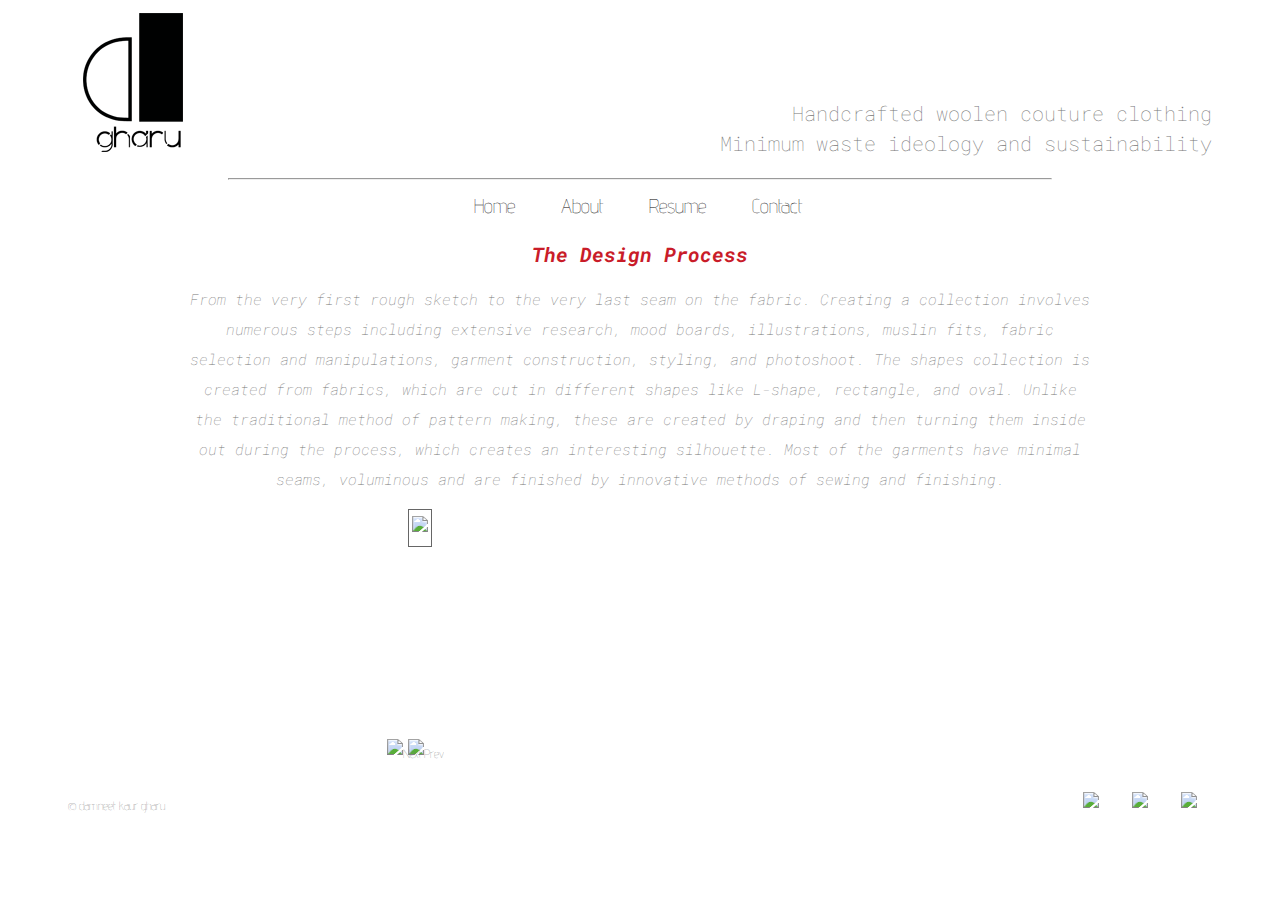
==== about.html @ de8ee16b "Create about.html" ====
<!DOCTYPE html>
<html>
<head>
  <title>Damneet Fashion portfolio</title>
  <meta charset="utf-8"/>
  <link rel="stylesheet" type="text/css" href="main.css">
  <link href="https://fonts.googleapis.com/css?family=Advent+Pro" rel="stylesheet">
  <link href="https://fonts.googleapis.com/css?family=Roboto+Mono:300i" rel="stylesheet">
  
  <script src= "https://code.jquery.com/jquery-3.2.1.min.js"></script>
    
    <script src ="javascript.js" type= "text/javascript"></script>

</head>
<body>
    <div id="wrap">
     <div class="logo">
         <left> 
            <img src="logo2.png"/>
         </left>
        </div>
   
        <div class="textonhomepage">
        
        <p>Handcrafted woolen couture clothing<br/>
Minimum waste ideology and sustainability</p>
        </div>
        </div>
    
    
    <hr class="horizontalline" />
    
    <!--navigationbar-->
    
    <div>
        
    <ul class="nav">
        
        <li><a href="file:///Users/livethecolor/Desktop/Brackets/Index.html">Home</a></li>
        <li><a href="about.html">About</a></li>
        <li><a href="resume.html">Resume</a></li>
        <li><a href="contact.html">Contact</a></li>
    </ul>
    </div>

     <div class="designprocess">
        <h1>The Design Process</h1>
    
    <p>
   From the very first rough sketch to the very last seam on the fabric. Creating a collection involves numerous steps including extensive research, mood boards, illustrations, muslin fits, fabric selection and  manipulations, garment construction, styling, and photoshoot.
   The shapes collection is created from fabrics, which are cut in different shapes like L-shape, rectangle, and oval. Unlike the traditional method of pattern making, these are created by draping and then turning them inside out during the process, which creates an interesting silhouette. Most of the garments have minimal seams, voluminous and are finished by innovative methods of sewing and finishing.
     </p>
   </div>
        

    <!--ImagesSlider-->

<div class = "mainslider">

      
        <div class = "slider-outer">
        <img src="processbook/arrow-left.png" class= "prev" alt= "Prev">
        <div class = "slider-inner">
      
        <img src = "processbook/final/a.jpg" class="active">
        <img src = "processbook/final/b.jpg">
        <img src = "processbook/final/c.jpg">
        <img src = "processbook/final/d.jpg">
        <img src = "processbook/final/e.jpg">
        <img src = "processbook/final/f.jpg">
        <img src = "processbook/final/g.jpg">
        <img src = "processbook/final/h.jpg">
        <img src = "processbook/final/i.jpg">
        <img src = "processbook/final/j.jpg">
        <img src = "processbook/final/k.jpg">
        <img src = "processbook/final/l.jpg">
      </div>
      <img src="processbook/arrow-right.png" class= "next" alt= "Next">
</div>
        

</div>
    <div class="footer">
        <p>&copy damneet kaur gharu</p>
        </div>
        
        <div class="navfooter">
        <a href="https://www.linkedin.com/in/damneet-gharu-57810435/" target="_blank"><img src="socialmedia/linkdin.png" height= "30" hspace="15"></a>
        
        <a href="https://www.facebook.com/damneet.kaur.gharu" target="_blank"><img src="socialmedia/facebook.png" height= "30" hspace="15"></a>
        
        <a href="https://www.instagram.com/damneetkaur/" target="_blank"><img src="socialmedia/insta.png" height= "30" hspace="15"></a>
            </div>

    
    </body>
</html>
---- main.css ----
body {
 
    
  
}

.logo{
    padding: 75px;
    padding-bottom: 10px;
    padding-top: 5px;
    position:absolute;
    
   
    
  }

.textonhomepage{
    text-align: right;
        font-family: 'Roboto Mono', monospace;
    font-size: 20px;
        font-style: normal;
    padding-right: 60px;
    float:right;
    padding-bottom: 0;
    padding-top: 70px;
    

    
}
.horizontalline {
    border: normal;
    width:65%;
    
}
.nav {
    font-family: 'Advent Pro', sans-serif;
    background-color: #ffffff;
    list-style: none;
    text-align: center;
    padding: 5px 10px 5px 5px; 
    margin: 0;
    font-size: 20px;
    word-spacing: 2em;
    
    
}
.nav > li{
    display: inline-block;
    padding-right: 0 25px 0 25px;
    
}
.nav> li > a {
    text-decoration: none;
    color: #000000;
}
.nav > li > a:hover{
    color: #b5b5b5;
    
    
    }
.footer{
    padding-top: 10px;
    padding-left: 60px;
    position: absolute;
    padding-bottom: 20px;
    
}
    
.navfooter{
    float:right;
    padding-right: 60px; 
    padding-top: 20px;
    padding-bottom: 20px;
    }    
    

.image {
    padding-top: 20px;
    border-radius: 8px;
    max-width: 100%;
    height: auto;
   }


.popup: hover{
    
    
}
.textpage1{

    text-align: center;
        font-family: 'Roboto Mono', monospace;
    font-size: 15px;
        font-style: italic;
    padding: 180px;
    padding-bottom: 0px;
    padding-top: 0px;
    
}

.textpage1 h1 {
    font-style:normal;
        text-align: center;
    font-size: 20px;
    padding: 0px;
    color: #c91c29;
    
}
.textpage2{

    text-align: center;
        font-family: 'Roboto Mono', monospace;
    font-size: 15px;
        font-style: italic;
    padding: 180px;
    padding-bottom: 0px;
    padding-top: 0px;
}
.textpage2 h2 {
    font-style:normal;
        text-align: center;
    font-size: 20px;
    padding: 0px;
    color: #bc2ea1;
}
.textpage3{

    text-align: center;
        font-family: 'Roboto Mono', monospace;
    font-size: 15px;
        font-style: italic;
    padding: 180px;
    padding-bottom: 0px;
    padding-top: 0px;
}
    
    .textpage3 h3 {
    font-style:normal;
        text-align: center;
    font-size: 20px;
    padding: 0px;
    color: #c91c29;
}

   
/* styling the about me page (image slider) */

.mainslider{
    
    margin: 0px 300px 0px 300px;
    overflow: auto;
    padding: 0px 100px 0px 100px;


}
.slider-inner{
    
    position:relative;
    overflow:hidden;
    float:left;
    padding: 3px;
    border:#666 solid 1px;
}

.slider-inner img{
    display:none;
    

}
.slider-inner img.active{
    display:inline-block;
}

.prev,.next{
    float:left;
    margin-top:230px;
    cursor: pointer;
}

.prev{
    position:relative;
    margin-right:-45px;
    z-index:100;


}
.next{
    position:relative;
    margin-left:-45px;
    z-index:100;

}
 
/* contact form 

.formbody {
     
     font-family: 'Advent Pro', sans-serif;
     max-width:500px;
     display: block;
     margin: 20px auto;
     font-size: 20px;
     padding: 0px;
    
}
.submitbutton {

    color: white;
    padding: 12px 20px;
    border: none;
    border-radius: 4px;
    cursor: pointer;
} */


body {
  font-family: 'Advent Pro', sans-serif;
  font-weight: 100;
  font-size: 12px;
  line-height: 30px;
  color: #777;

  
}

.container {
  max-width: 450px;
  width: 100%;
  margin:0px auto;
  position: relative;
}

.contact input[type="text"],
.contact input[type="email"],
.contact input[type="tel"],
.contact input[type="url"],
.contact textarea,
.contact button[type="submit"] {
  font-family: 'Roboto Mono', monospace;
}

.contact {
  
  padding: 15px;
  margin: 0px 0px 0px 0px;
  
}

.contact h4 {
  margin: 5px 0 15px;
  display: block;
  font-size: 30px;
  font-weight: 400;

}

fieldset {
  border: medium none !important;
  margin: 0 0 10px;
  min-width: 100%;
  padding: 0;
  width: 100%;
}

.contact input[type="text"],
.contact input[type="email"],
.contact input[type="tel"],
.contact input[type="url"],
.contact textarea {
  width: 100%;
  border: 1px solid #ccc;
  background: #FFF;
  margin: 0 0 5px;
  padding: 10px;
}

.contact input[type="text"]:hover,
.contact input[type="email"]:hover,
.contact input[type="tel"]:hover,
.contact input[type="url"]:hover,
.contact textarea:hover {
  -webkit-transition: border-color 0.3s ease-in-out;
  -moz-transition: border-color 0.3s ease-in-out;
  transition: border-color 0.3s ease-in-out;
  border: 1px solid #aaa;
}

.contact textarea {
  height: 100px;
  max-width: 100%;
  resize: none;
}

.contact button[type="submit"] {
  cursor: pointer;
  width: 100%;
  border: none;
  background: #4CAF50;
  color: #FFF;
  margin: 0 0 5px;
  padding: 10px;
  font-size: 15px;

}

.contact button[type="submit"]:hover {
  background: #43A047;
  -webkit-transition: background 0.3s ease-in-out;
  -moz-transition: background 0.3s ease-in-out;
  transition: background-color 0.3s ease-in-out;
}

.contact button[type="submit"]:active {
  box-shadow: inset 0 1px 3px rgba(0, 0, 0, 0.5);
}

.contact input:focus,
.contact textarea:focus {
  outline: 0;
  border: 1px solid #aaa;
}

::-webkit-input-placeholder {
  color: #888;
}

:-moz-placeholder {
  color: #888;
}

::-moz-placeholder {
  color: #888;
}

:-ms-input-placeholder {
  color: #888;
}

.contactpagetext{
    text-align: center;
        font-family: 'Roboto Mono', monospace;
    font-size: 15px;
        font-style: italic;
    padding: 180px;
    padding-bottom: 0px;
    padding-top: 0px;
}

/* about page text*/
.designprocess h1 {
     
    text-align: center;
    font-size: 20px;
    padding: 0px;
    color: #c91c29;
    font-family: 'Roboto Mono', monospace;

}
.designprocess   {
    
    
    text-align: center;
        font-family: 'Roboto Mono', monospace;
    font-size: 15px;
        font-style: italic;
    padding: 180px;
    padding-bottom: 0px;
    padding-top: 0px;
   
    
}
.resumeimage{
  padding: 50px 0px 0px 0px;
}
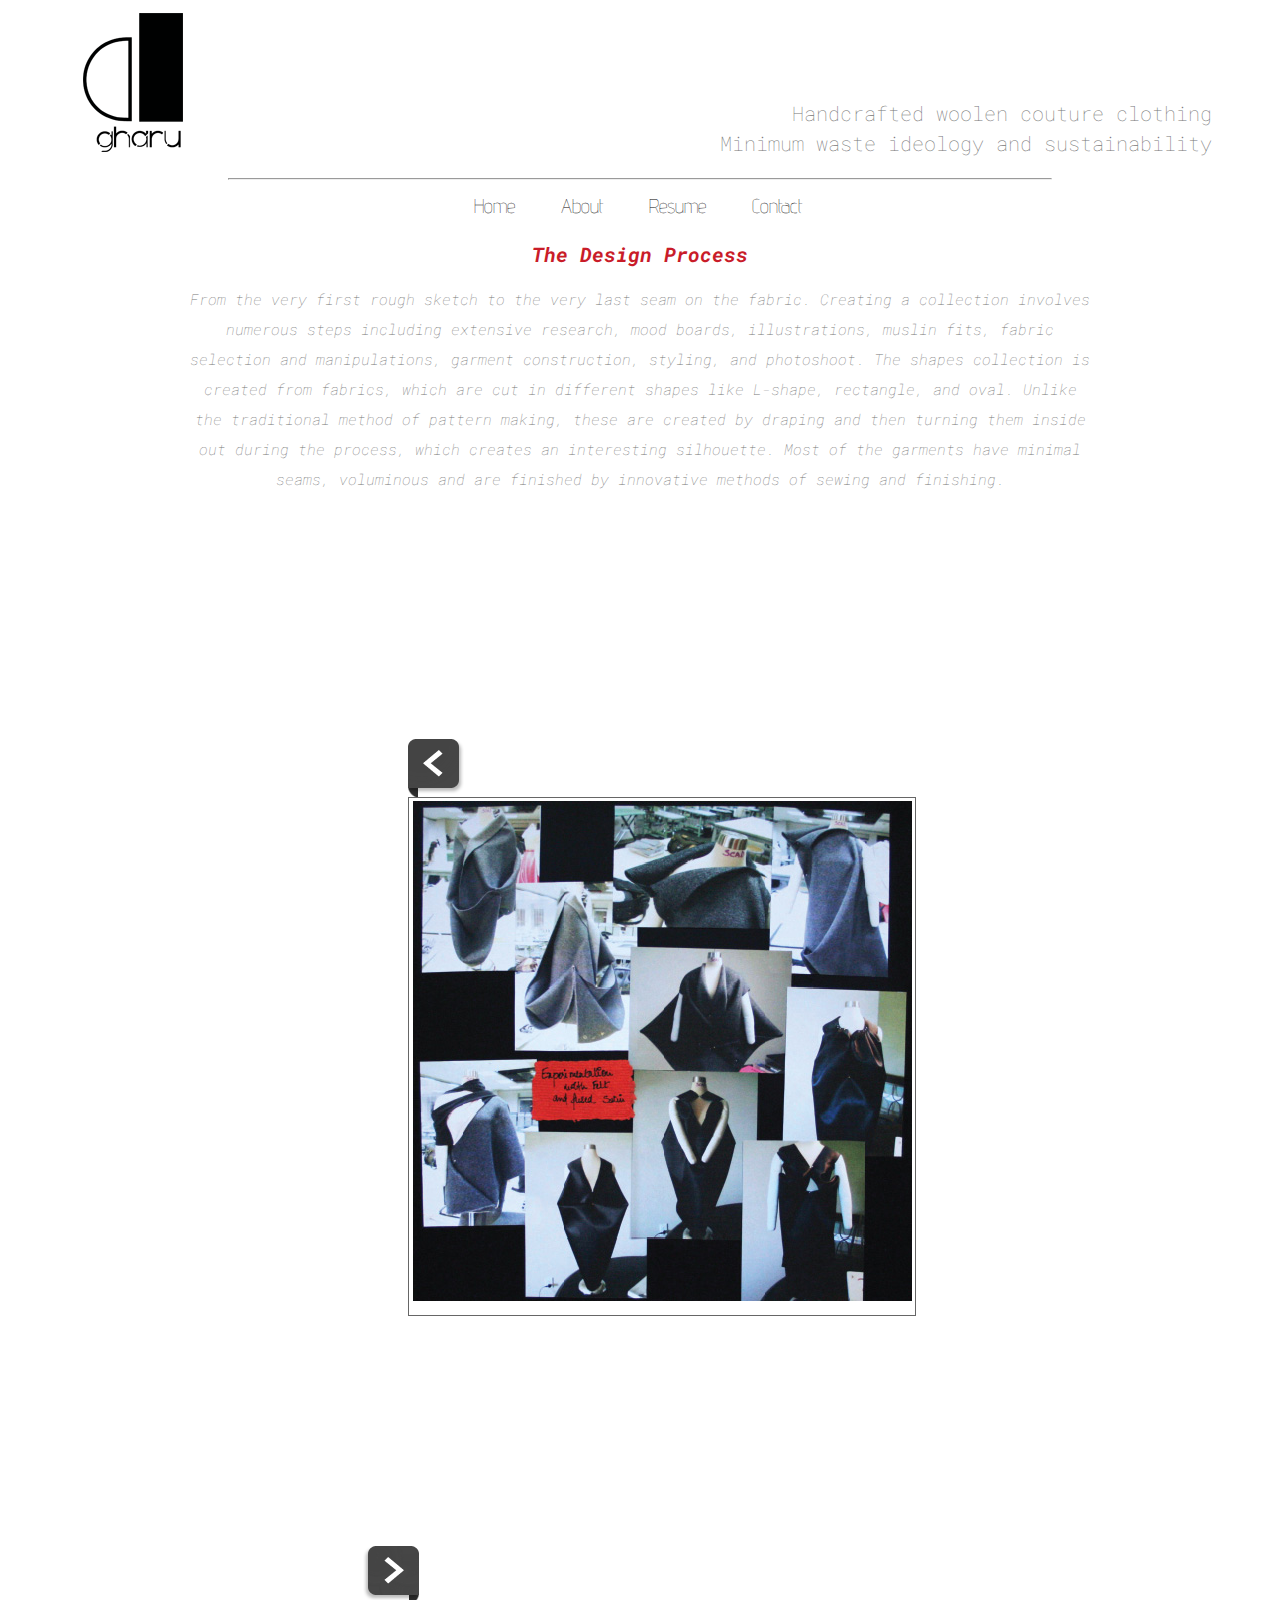
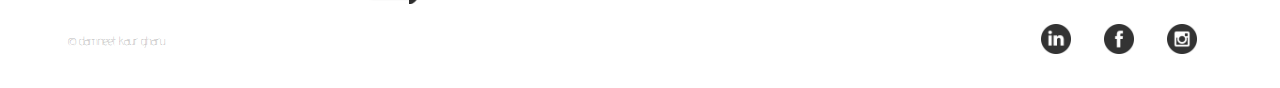
==== commit 3f3409d5: "Update about.html" ====
--- a/about.html
+++ b/about.html
@@ -36,7 +36,7 @@
         
     <ul class="nav">
         
-        <li><a href="file:///Users/livethecolor/Desktop/Brackets/Index.html">Home</a></li>
+        <li><a href="index.html">Home</a></li>
         <li><a href="about.html">About</a></li>
         <li><a href="resume.html">Resume</a></li>
         <li><a href="contact.html">Contact</a></li>
